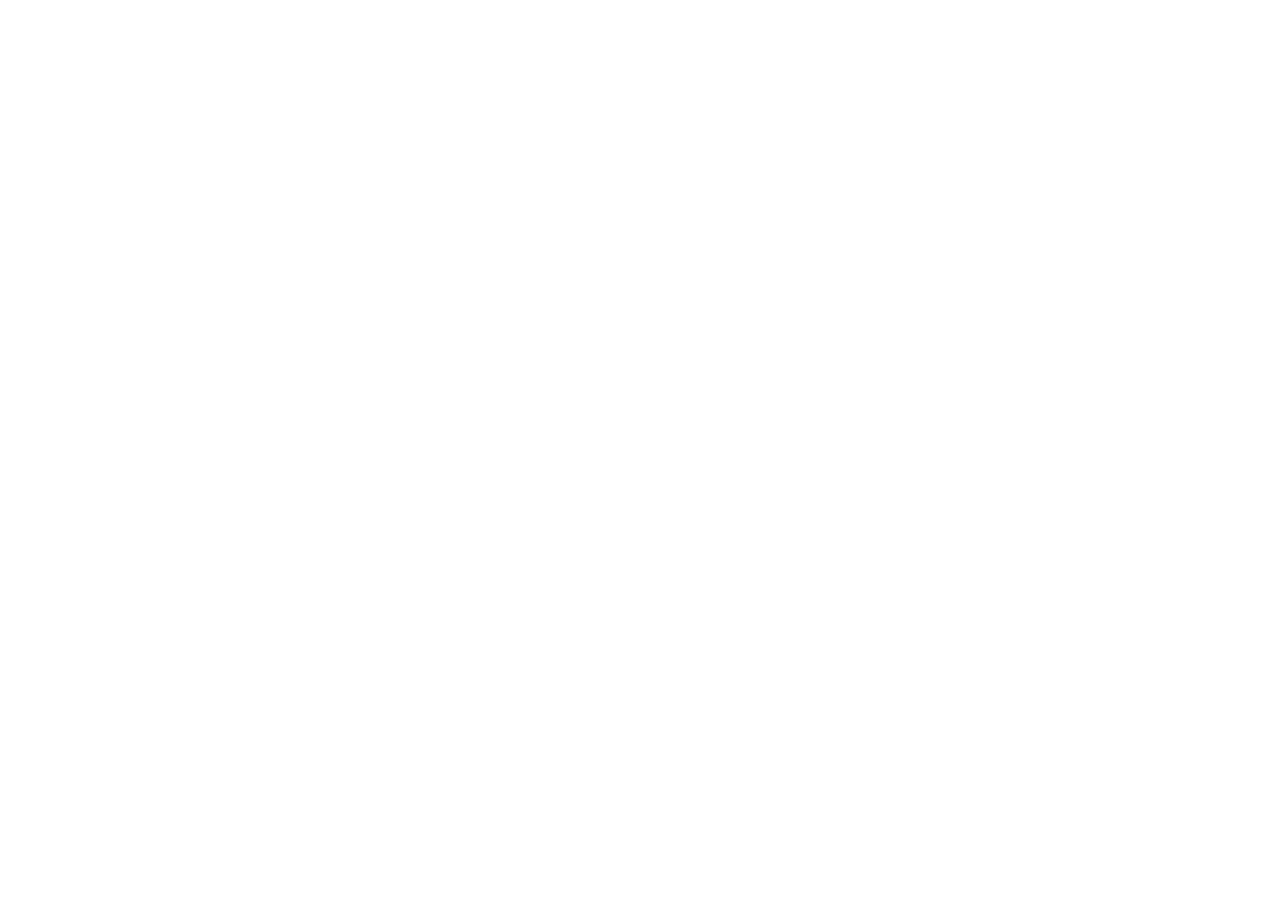
==== index.html @ 8026af95 "Updated index.html and unittest.html" ====
<!DOCTYPE html>
<!--[if lt IE 7]>      <html class="no-js lt-ie9 lt-ie8 lt-ie7"> <![endif]-->
<!--[if IE 7]>         <html class="no-js lt-ie9 lt-ie8"> <![endif]-->
<!--[if IE 8]>         <html class="no-js lt-ie9"> <![endif]-->
<!--[if gt IE 8]><!--> <html class="no-js"> <!--<![endif]-->
    <head>
        <meta charset="utf-8">
        <meta http-equiv="X-UA-Compatible" content="IE=edge">
        <title></title>
        <meta name="description" content="">
        <meta name="viewport" content="width=device-width, initial-scale=1">
        <link rel="stylesheet" href="">
    </head>
    <body>
        <!--[if lt IE 7]>
            <p class="browsehappy">You are using an <strong>outdated</strong> browser. Please <a href="#">upgrade your browser</a> to improve your experience.</p>
        <![endif]-->
        
        <script src="" async defer></script>
    </body>
</html>
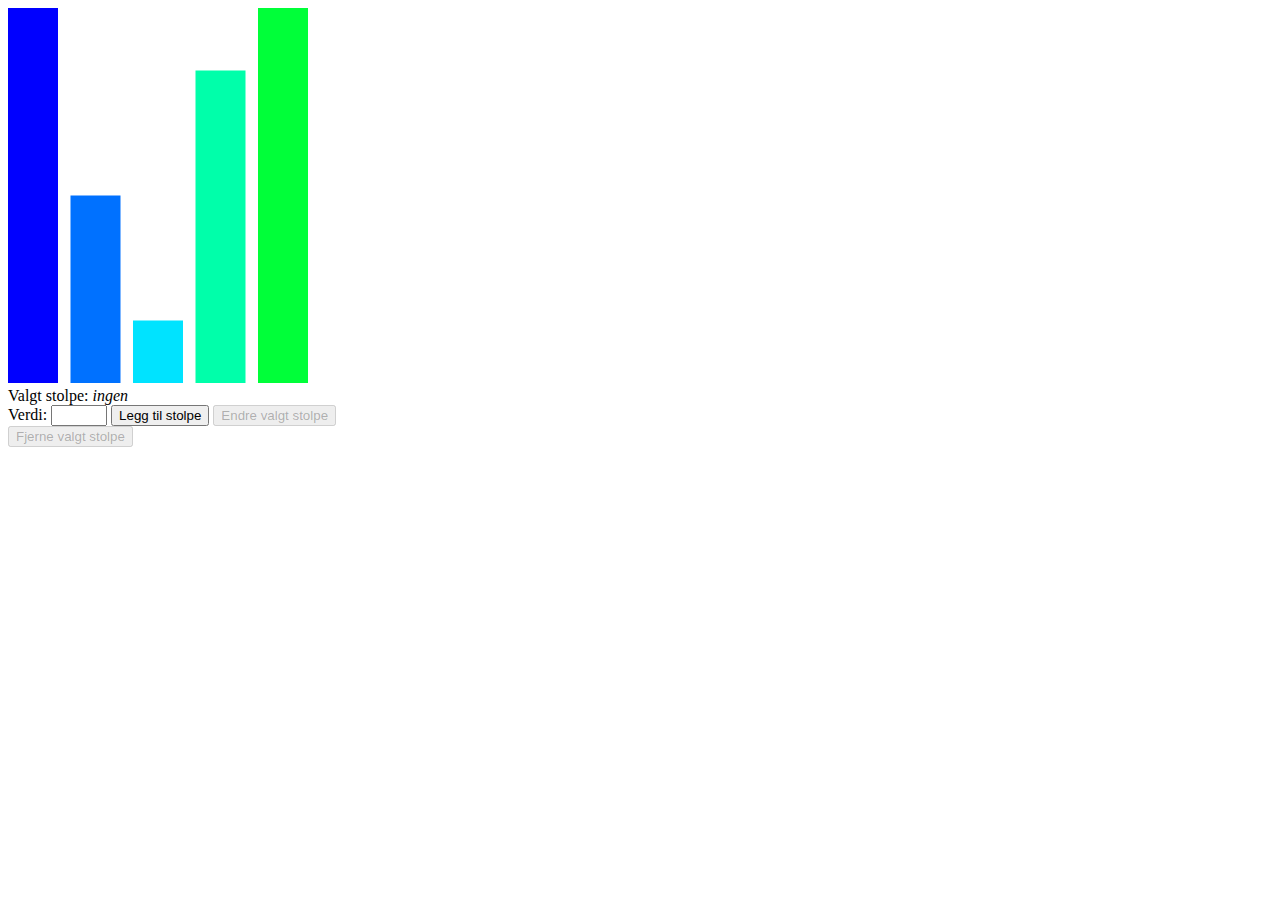
==== commit 8fb91fc8: "Update index.html" ====
--- a/index.html
+++ b/index.html
@@ -16,6 +16,10 @@
             <p class="browsehappy">You are using an <strong>outdated</strong> browser. Please <a href="#">upgrade your browser</a> to improve your experience.</p>
         <![endif]-->
         
-        <script src="" async defer></script>
+        <div id="content"></div>
+
+        <script src="js/model.js"></script>
+        <script src="js/view.js"></script>
+        <script src="js/controller.js"></script>
     </body>
 </html>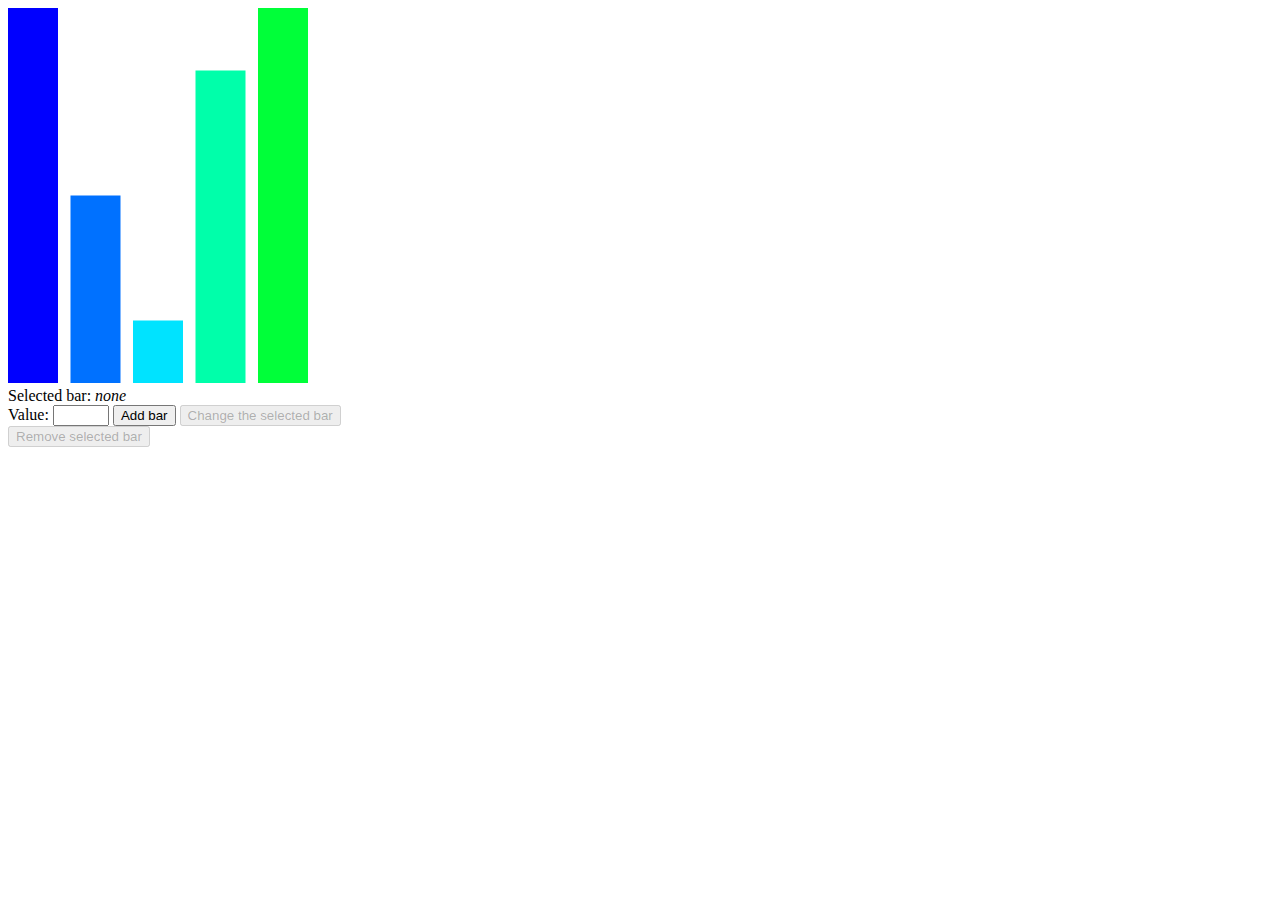
==== commit 36a442c0: "Translated and added links in documents" ====
--- a/index.html
+++ b/index.html
@@ -9,7 +9,7 @@
         <title></title>
         <meta name="description" content="">
         <meta name="viewport" content="width=device-width, initial-scale=1">
-        <link rel="stylesheet" href="">
+        <link rel="stylesheet" href="css/style.css">
     </head>
     <body>
         <!--[if lt IE 7]>
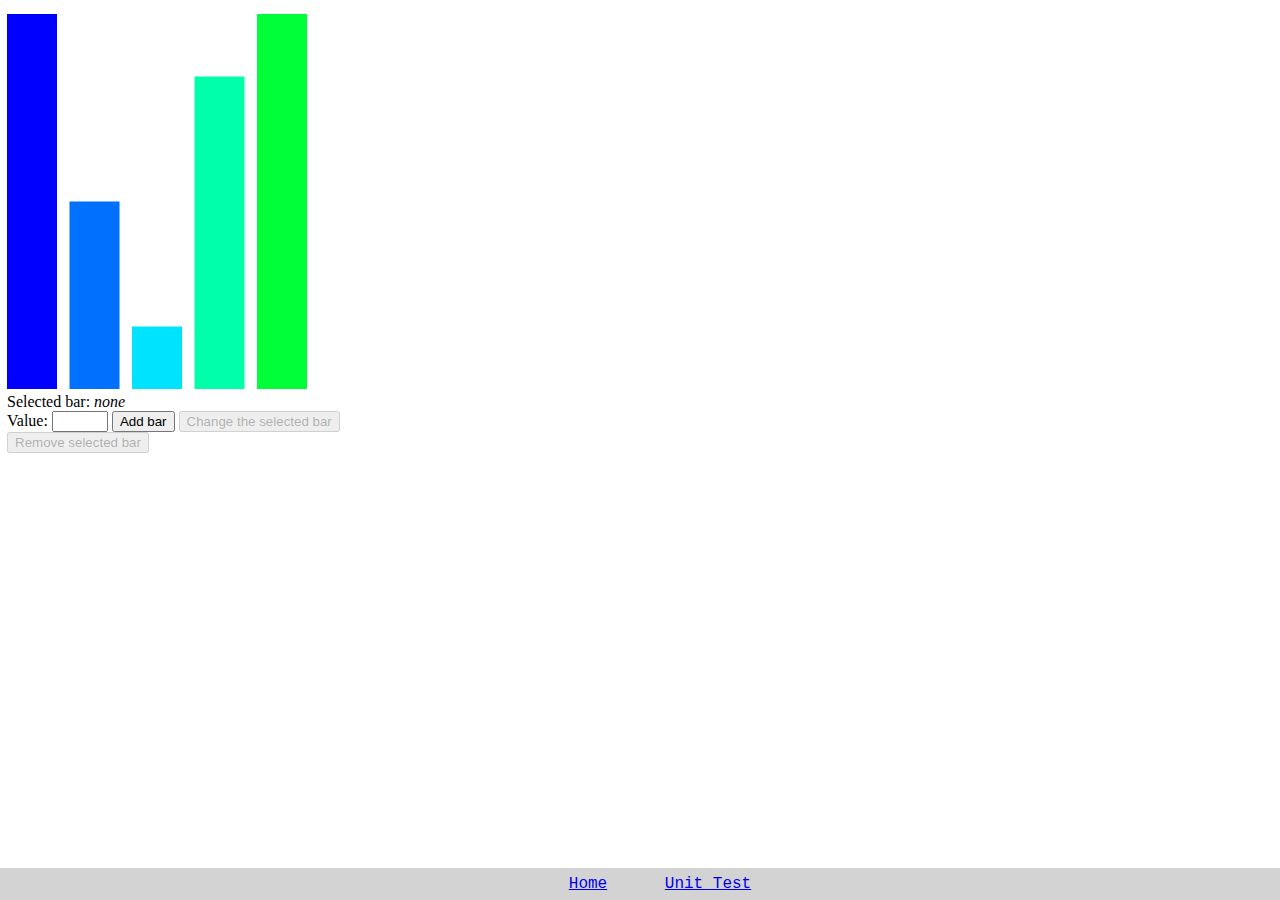
==== commit f26665c8: "Changes" ====
--- a/index.html
+++ b/index.html
@@ -6,7 +6,7 @@
     <head>
         <meta charset="utf-8">
         <meta http-equiv="X-UA-Compatible" content="IE=edge">
-        <title></title>
+        <title>Stig - Obligatory Task 2</title>
         <meta name="description" content="">
         <meta name="viewport" content="width=device-width, initial-scale=1">
         <link rel="stylesheet" href="css/style.css">
@@ -18,6 +18,14 @@
         
         <div id="content"></div>
 
+        <div class="footer">
+            <ul>
+                <a href="#" class="footer-text">Home</a>
+                &nbsp;&nbsp;&nbsp;&nbsp;
+                <a href="unittest.html" class="footer-text">Unit Test</a>
+            </ul>
+        </div>
+
         <script src="js/model.js"></script>
         <script src="js/view.js"></script>
         <script src="js/controller.js"></script>
--- a/css/style.css
+++ b/css/style.css
@@ -0,0 +1,28 @@
+body
+{
+    margin: 0px;
+}
+
+#content
+{
+    margin: 14px 7px;
+}
+
+.selected
+{
+    stroke: #000000;
+    stroke-width: 0.25;
+    stroke-dasharray: 1,1,1,1;
+}
+
+.footer {
+    position: absolute;
+    display: flex;
+    bottom: 0;
+    width: 100%;
+    height: 2rem;
+    background-color: lightgray;
+    font-family: 'Courier New', Courier, monospace;
+    justify-content: center;
+    align-items: center;
+}